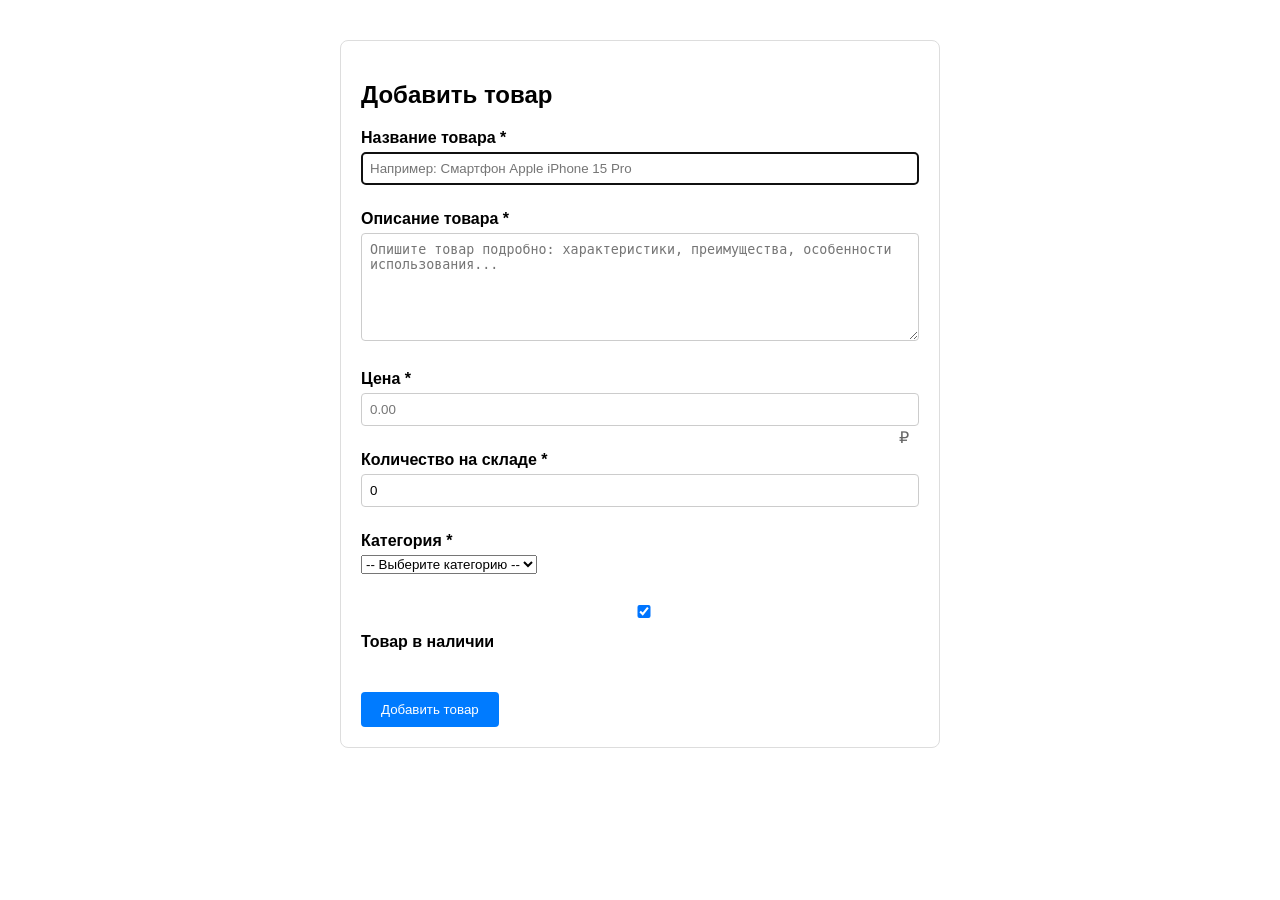
==== src/main/resources/templates/add_product_form.html @ 65c810ea "Создана форма для добавления товара и контроллер взаимодействующий с формой для админа" ====
<!DOCTYPE html>
<html lang="ru">
<head>
    <title>Добавить товар</title>
    <meta charset="UTF-8">
    <style>
        body {
            font-family: Arial, sans-serif;
            max-width: 600px;
            margin: 20px auto;
            padding: 20px;
        }
        .add_order {
            border: 1px solid #ddd;
            padding: 20px;
            border-radius: 8px;
        }
        .addOrderForm label {
            display: block;
            margin: 10px 0 5px;
            font-weight: bold;
        }
        .addOrderForm input,
        .addOrderForm textarea {
            width: 100%;
            padding: 8px;
            margin-bottom: 15px;
            border: 1px solid #ccc;
            border-radius: 4px;
            box-sizing: border-box;
        }
        .addOrderForm textarea {
            resize: vertical;
            min-height: 100px;
        }
        .input-with-currency {
            position: relative;
        }
        .input-with-currency input {
            padding-right: 40px;
        }
        .currency {
            position: absolute;
            right: 10px;
            top: 35px;
            color: #666;
        }
        button {
            background-color: #007bff;
            color: white;
            padding: 10px 20px;
            border: none;
            border-radius: 4px;
            cursor: pointer;
        }
        button:hover {
            background-color: #0056b3;
        }
    </style>
</head>
<body>
<div class="add_order">
    <h2>Добавить товар</h2>
    <form class="addOrderForm" method="post">
        <!-- Название товара -->
        <label for="productName">Название товара *</label>
        <input
                type="text"
                placeholder="Например: Смартфон Apple iPhone 15 Pro"
                id="productName"
                name="productName"
                required
        >

        <!-- Описание товара -->
        <label for="productDescription">Описание товара *</label>
        <textarea
                id="productDescription"
                name="description"
                rows="6"
                placeholder="Опишите товар подробно: характеристики, преимущества, особенности использования..."
                required
        ></textarea>

        <!-- Цена с валютой -->
        <label for="price">Цена *</label>
        <div class="input-with-currency">
            <input
                    type="text"
                    id="price"
                    name="price"
                    placeholder="0.00"
                    required
            >
            <span class="currency">₽</span>
        </div>

        <!-- Количество на складе -->
        <label for="quantity">Количество на складе *</label>
        <input
                type="number"
                id="quantity"
                name="quantity"
                min="0"
                value="0"
                placeholder="0"
                required
        >

        <!-- Категория -->
        <label for="category">Категория *</label>
        <select id="category" name="category" required>
            <option value="">-- Выберите категорию --</option>
            <option value="electronics">Электроника</option>
            <option value="clothes">Одежда</option>
            <option value="books">Книги</option>
            <option value="home">Дом и сад</option>
        </select>

        <br><br>

        <!-- Статус наличия -->
        <label>
            <input type="checkbox" name="inStock" checked>
            Товар в наличии
        </label>

        <br><br>

        <button type="submit">Добавить товар</button>
    </form>
</div>

<script>
    // Маска для форматирования цены
    const priceInput = document.getElementById('price');

    priceInput.addEventListener('input', function(e) {
        // Сохраняем позицию курсора
        const cursorPosition = e.target.selectionStart;

        // Убираем все пробелы и заменяем запятую на точку
        let value = e.target.value.replace(/\s/g, '').replace(',', '.');

        // Убираем все символы, кроме цифр и точки
        value = value.replace(/[^\d.]/g, '');

        // Убираем лишние точки
        const parts = value.split('.');
        if (parts.length > 2) {
            value = parts[0] + '.' + parts.slice(1).join('');
        }

        // Форматируем число
        const number = parseFloat(value);
        if (!isNaN(number)) {
            // Форматируем с пробелами тысяч и двумя знаками после запятой
            e.target.value = number.toLocaleString('ru-RU', {
                minimumFractionDigits: 2,
                maximumFractionDigits: 2
            });

            // Восстанавливаем позицию курсора с учетом добавленных пробелов
            const newCursorPosition = cursorPosition + (e.target.value.length - value.length);
            e.target.setSelectionRange(newCursorPosition, newCursorPosition);
        } else if (value === '') {
            e.target.value = '';
        }
    });

    // Обработка отправки формы - преобразуем цену обратно в число
    document.querySelector('.addOrderForm').addEventListener('submit', function(e) {
        // Преобразуем отформатированную цену обратно в число
        const priceValue = priceInput.value.replace(/\s/g, '').replace(',', '.');
        priceInput.value = priceValue;

        // Можно добавить дополнительную валидацию здесь
        if (parseFloat(priceValue) <= 0) {
            e.preventDefault();
            alert('Цена должна быть больше 0');
            priceInput.focus();
        }
    });

    // Фокус на поле ввода при загрузке страницы
    document.getElementById('productName').focus();
</script>
</body>
</html>
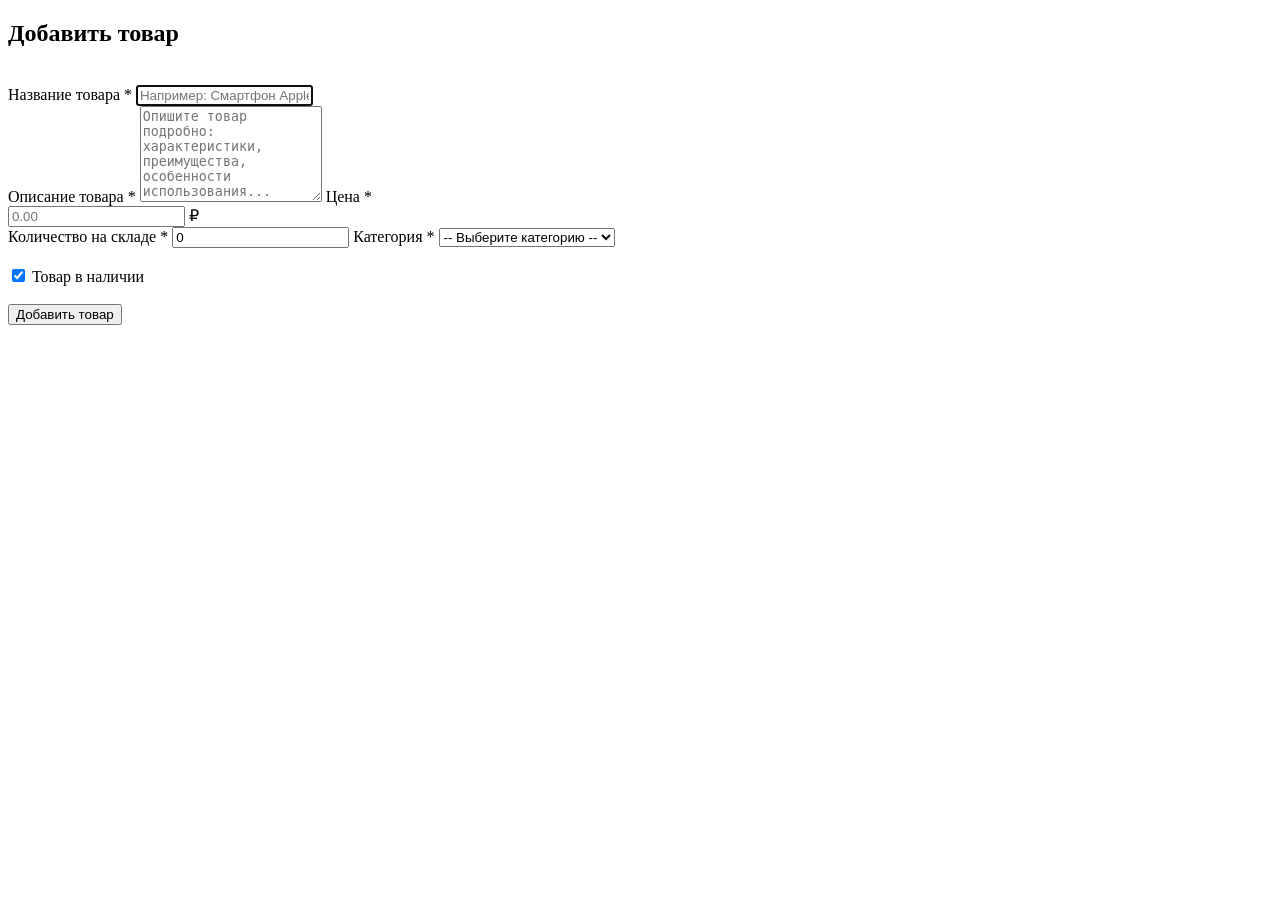
==== commit 5edcd137: "созданы стили для формы" ====
--- a/src/main/resources/templates/add_product_form.html
+++ b/src/main/resources/templates/add_product_form.html
@@ -1,66 +1,15 @@
 <!DOCTYPE html>
-<html lang="ru">
+<html lang="ru" xmlns:th="http://www.thymeleaf.org">
 <head>
     <title>Добавить товар</title>
     <meta charset="UTF-8">
-    <style>
-        body {
-            font-family: Arial, sans-serif;
-            max-width: 600px;
-            margin: 20px auto;
-            padding: 20px;
-        }
-        .add_order {
-            border: 1px solid #ddd;
-            padding: 20px;
-            border-radius: 8px;
-        }
-        .addOrderForm label {
-            display: block;
-            margin: 10px 0 5px;
-            font-weight: bold;
-        }
-        .addOrderForm input,
-        .addOrderForm textarea {
-            width: 100%;
-            padding: 8px;
-            margin-bottom: 15px;
-            border: 1px solid #ccc;
-            border-radius: 4px;
-            box-sizing: border-box;
-        }
-        .addOrderForm textarea {
-            resize: vertical;
-            min-height: 100px;
-        }
-        .input-with-currency {
-            position: relative;
-        }
-        .input-with-currency input {
-            padding-right: 40px;
-        }
-        .currency {
-            position: absolute;
-            right: 10px;
-            top: 35px;
-            color: #666;
-        }
-        button {
-            background-color: #007bff;
-            color: white;
-            padding: 10px 20px;
-            border: none;
-            border-radius: 4px;
-            cursor: pointer;
-        }
-        button:hover {
-            background-color: #0056b3;
-        }
-    </style>
+
+    <link th:href="@{/styles/addProductFormStyles.css}" rel="stylesheet">
 </head>
 <body>
 <div class="add_order">
     <h2>Добавить товар</h2>
+    <br>
     <form class="addOrderForm" method="post">
         <!-- Название товара -->
         <label for="productName">Название товара *</label>
@@ -71,7 +20,7 @@
                 name="productName"
                 required
         >
-
+        <br>
         <!-- Описание товара -->
         <label for="productDescription">Описание товара *</label>
         <textarea
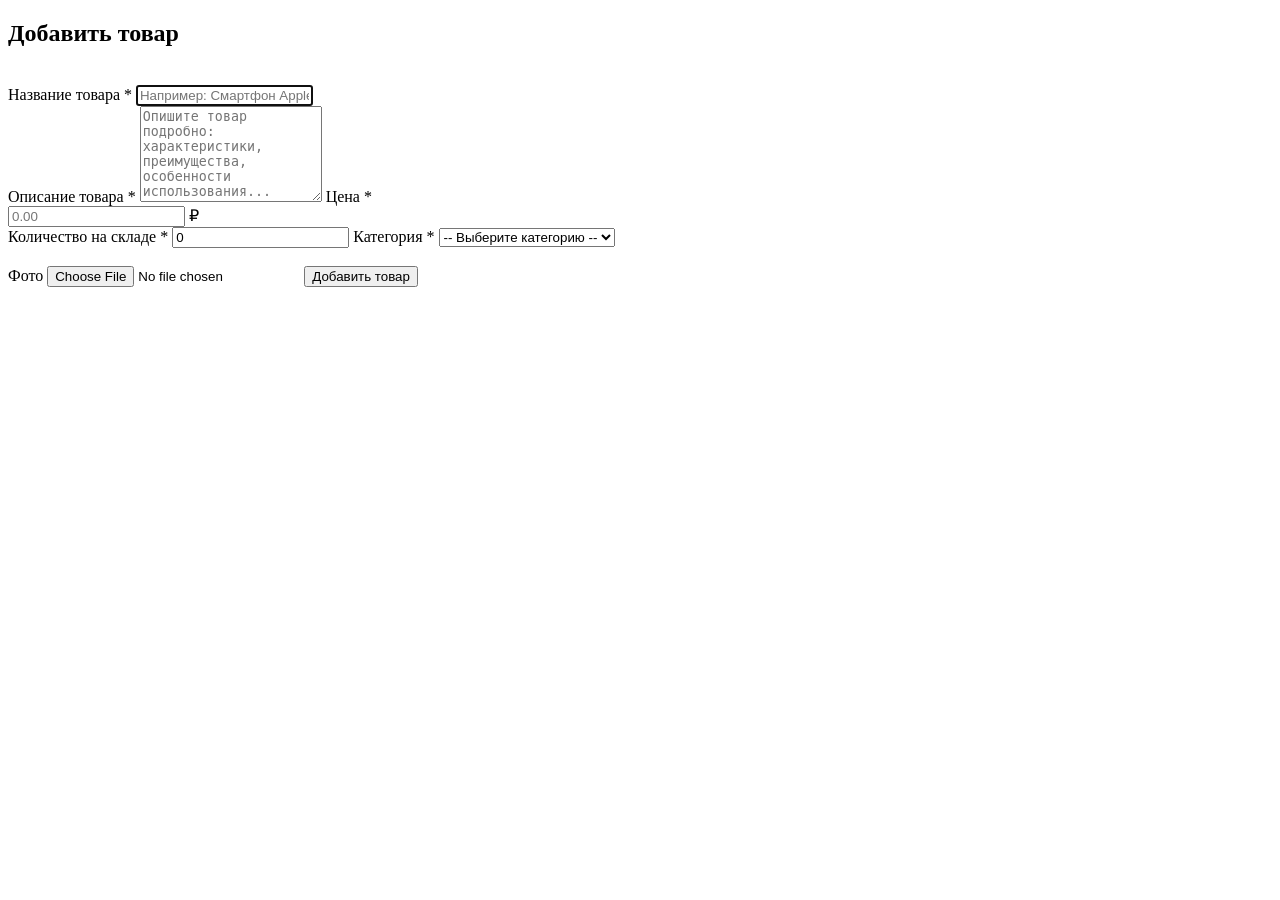
==== commit 7ae53e18: "Добавлена возможность добавлять к товарам изображения" ====
--- a/src/main/resources/templates/add_product_form.html
+++ b/src/main/resources/templates/add_product_form.html
@@ -10,7 +10,7 @@
 <div class="add_order">
     <h2>Добавить товар</h2>
     <br>
-    <form class="addOrderForm" method="post">
+    <form class="addOrderForm" method="post" th:action="@{/product/create}">
         <!-- Название товара -->
         <label for="productName">Название товара *</label>
         <input
@@ -67,14 +67,8 @@
         </select>
 
         <br><br>
-
-        <!-- Статус наличия -->
-        <label>
-            <input type="checkbox" name="inStock" checked>
-            Товар в наличии
-        </label>
-
-        <br><br>
+         <label for="photos">Фото</label>
+         <input id="photos" type="file">
 
         <button type="submit">Добавить товар</button>
     </form>
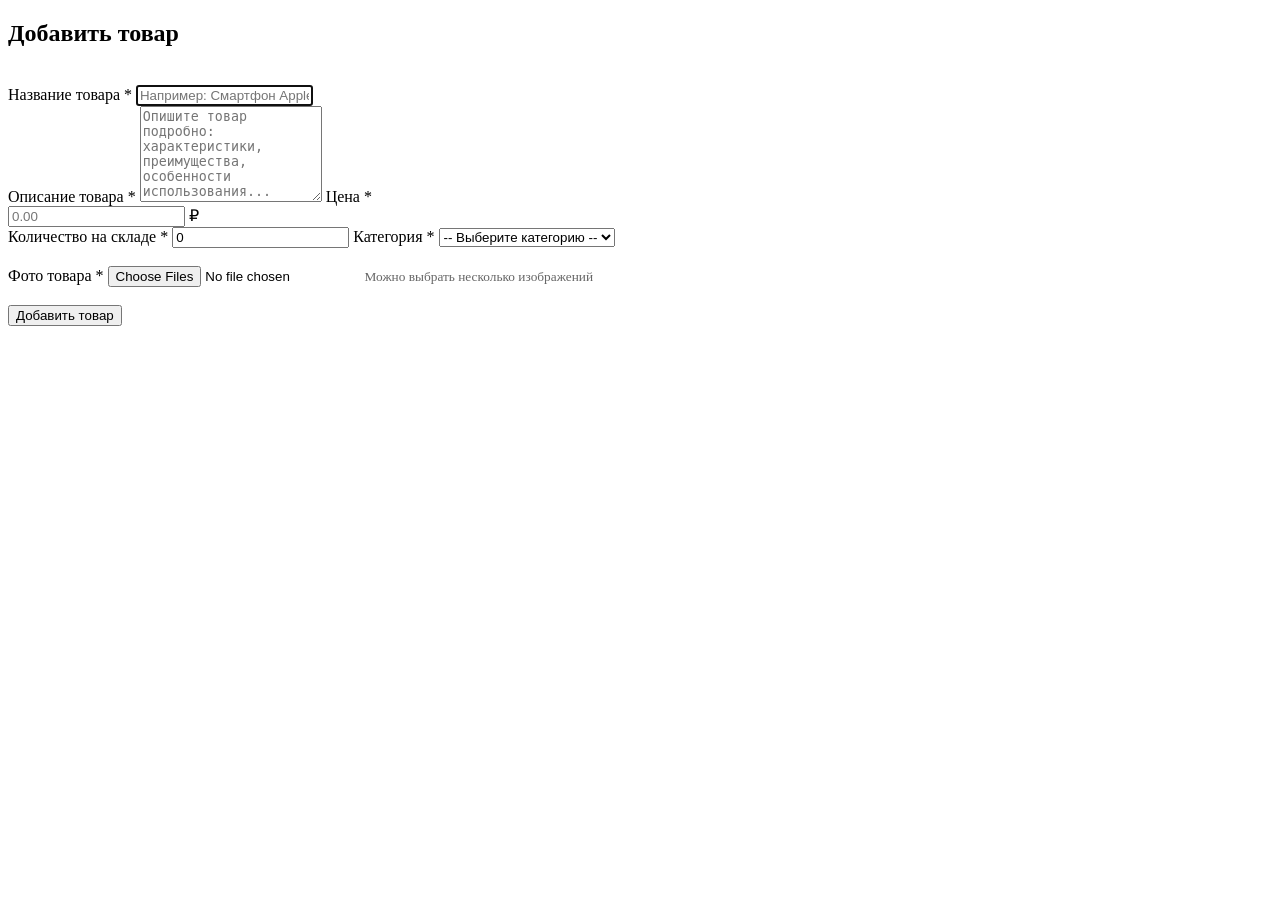
==== commit 92c416b0: "Объект и изображение добавляются в ДБ но не выводятся в html формах" ====
--- a/src/main/resources/templates/add_product_form.html
+++ b/src/main/resources/templates/add_product_form.html
@@ -3,24 +3,25 @@
 <head>
     <title>Добавить товар</title>
     <meta charset="UTF-8">
-
+    <meta name="viewport" content="width=device-width, initial-scale=1.0">
     <link th:href="@{/styles/addProductFormStyles.css}" rel="stylesheet">
 </head>
 <body>
 <div class="add_order">
     <h2>Добавить товар</h2>
     <br>
-    <form class="addOrderForm" method="post" th:action="@{/product/create}">
+    <form class="addOrderForm" method="post" th:action="@{/product/create}" enctype="multipart/form-data">
         <!-- Название товара -->
         <label for="productName">Название товара *</label>
         <input
                 type="text"
                 placeholder="Например: Смартфон Apple iPhone 15 Pro"
                 id="productName"
-                name="productName"
-                required
+                name="name"
+        required
         >
         <br>
+
         <!-- Описание товара -->
         <label for="productDescription">Описание товара *</label>
         <textarea
@@ -49,11 +50,11 @@
         <input
                 type="number"
                 id="quantity"
-                name="quantity"
-                min="0"
-                value="0"
-                placeholder="0"
-                required
+                name="stockQuantity"
+        min="0"
+        value="0"
+        placeholder="0"
+        required
         >
 
         <!-- Категория -->
@@ -67,8 +68,20 @@
         </select>
 
         <br><br>
-         <label for="photos">Фото</label>
-         <input id="photos" type="file">
+
+        <!-- Фото товара - КРИТИЧЕСКОЕ ИСПРАВЛЕНИЕ -->
+        <label for="files">Фото товара *</label>
+        <input
+                id="files"
+                type="file"
+                name="files"
+        multiple
+        accept="image/*"
+        required
+        >
+        <small style="color: #666;">Можно выбрать несколько изображений</small>
+
+        <br><br>
 
         <button type="submit">Добавить товар</button>
     </form>
@@ -117,11 +130,31 @@
         const priceValue = priceInput.value.replace(/\s/g, '').replace(',', '.');
         priceInput.value = priceValue;
 
-        // Можно добавить дополнительную валидацию здесь
+        // Валидация цены
         if (parseFloat(priceValue) <= 0) {
             e.preventDefault();
             alert('Цена должна быть больше 0');
             priceInput.focus();
+            return;
+        }
+
+        // Валидация файлов
+        const fileInput = document.getElementById('files');
+        if (fileInput.files.length === 0) {
+            e.preventDefault();
+            alert('Пожалуйста, выберите хотя бы одно изображение');
+            fileInput.focus();
+            return;
+        }
+
+        // Проверка типа файлов
+        for (let file of fileInput.files) {
+            if (!file.type.startsWith('image/')) {
+                e.preventDefault();
+                alert('Пожалуйста, выбирайте только изображения');
+                fileInput.focus();
+                return;
+            }
         }
     });
 
